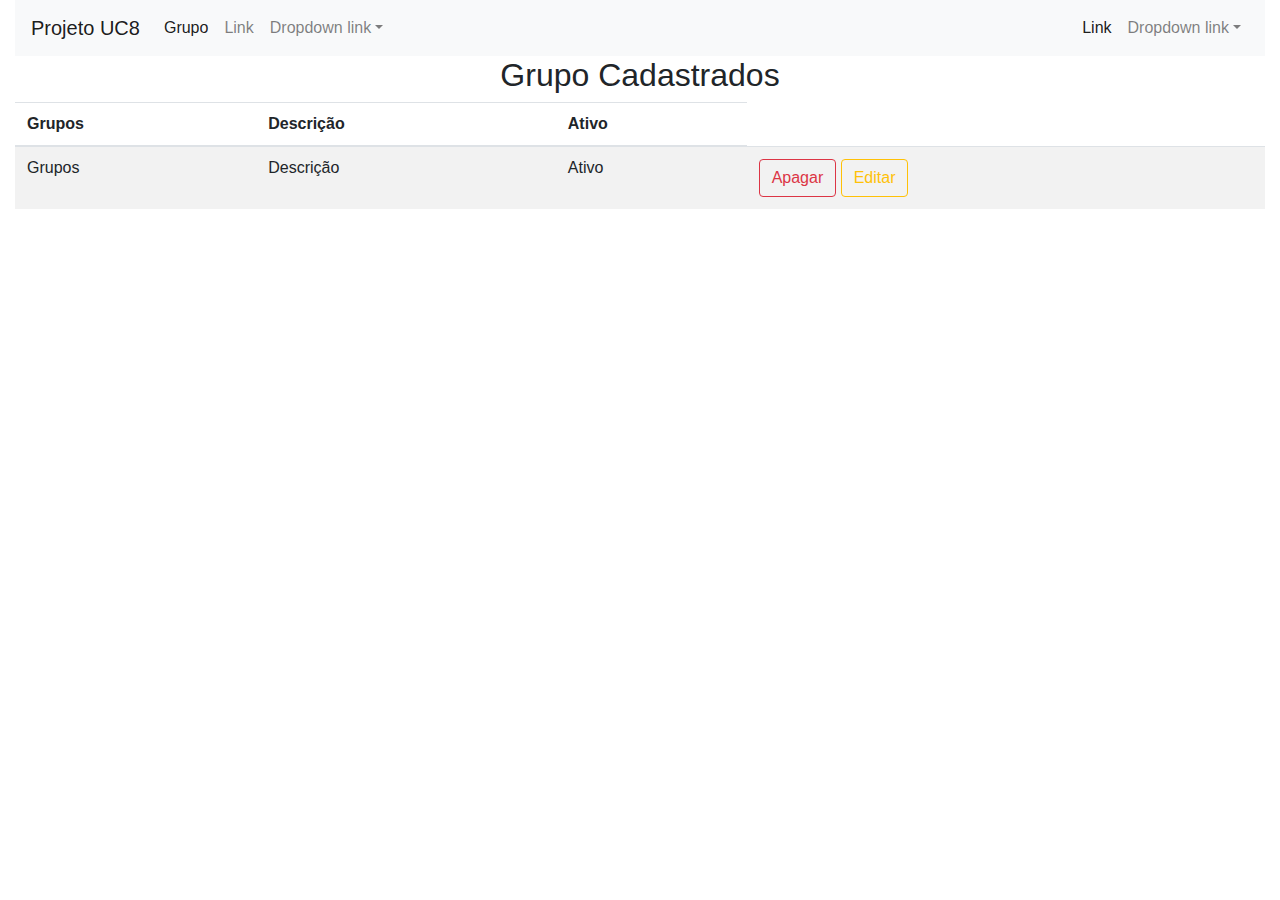
==== src/main/resources/views/grupos.html @ 52d296a6 "funcionalidade apagar ligado no db" ====
<html xmlns:th="https://www.thymeleaf.org/">
<head>
	<meta charset="utf-8">
	<meta name="viewport" content="width=device-width, initial-scale=1">
  	<link rel="stylesheet" href="https://cdn.jsdelivr.net/npm/bootstrap@4.6.1/dist/css/bootstrap.min.css">
  	<script src="https://cdn.jsdelivr.net/npm/jquery@3.6.0/dist/jquery.slim.min.js"></script>
  	<script src="https://cdn.jsdelivr.net/npm/popper.js@1.16.1/dist/umd/popper.min.js"></script>
  	<script src="https://cdn.jsdelivr.net/npm/bootstrap@4.6.1/dist/js/bootstrap.bundle.min.js"></script>
</head>
<body>
<div class="container-fluid">
	<div class="row">
		<div class="col-md-12">
			<nav class="navbar navbar-expand-lg navbar-light bg-light">
				 
				<button class="navbar-toggler" type="button" data-toggle="collapse" data-target="#bs-example-navbar-collapse-1">
					<span class="navbar-toggler-icon"></span>
				</button> <a class="navbar-brand" href="#">Projeto UC8</a>
				<div class="collapse navbar-collapse" id="bs-example-navbar-collapse-1">
					<ul class="navbar-nav">
						<li class="nav-item active">
							 <a class="nav-link" href="#">Grupo <span class="sr-only">(current)</span></a>
						</li>
						<li class="nav-item">
							 <a class="nav-link" href="#">Link</a>
						</li>
						<li class="nav-item dropdown">
							 <a class="nav-link dropdown-toggle" href="http://example.com" id="navbarDropdownMenuLink" data-toggle="dropdown">Dropdown link</a>
							<div class="dropdown-menu" aria-labelledby="navbarDropdownMenuLink">
								 <a class="dropdown-item" href="#">Action</a> <a class="dropdown-item" href="#">Another action</a> <a class="dropdown-item" href="#">Something else here</a>
								<div class="dropdown-divider">
								</div> <a class="dropdown-item" href="#">Separated link</a>
							</div>
						</li>
					</ul>
					<!-- <form class="form-inline">
						<input class="form-control mr-sm-2" type="text" /> 
						<button class="btn btn-primary my-2 my-sm-0" type="submit">
							Search
						</button>
					</form> -->
					<ul class="navbar-nav ml-md-auto">
						<li class="nav-item active">
							 <a class="nav-link" href="#">Link <span class="sr-only">(current)</span></a>
						</li>
						<li class="nav-item dropdown">
							 <a class="nav-link dropdown-toggle" href="http://example.com" id="navbarDropdownMenuLink" data-toggle="dropdown">Dropdown link</a>
							<div class="dropdown-menu dropdown-menu-right" aria-labelledby="navbarDropdownMenuLink">
								 <a class="dropdown-item" href="#">Action</a> <a class="dropdown-item" href="#">Another action</a> <a class="dropdown-item" href="#">Something else here</a>
								<div class="dropdown-divider">
								</div> <a class="dropdown-item" href="#">Separated link</a>
							</div>
						</li>
					</ul>
				</div>
			</nav>
		</div>
	</div>
</div>
<div class="container-fluid">
	<h2 style="text-align: center;">Grupo Cadastrados</h2>         
  <table class="table table-striped">
    <thead>
      <tr>
        <th>Grupos</th>
        <th>Descrição</th>
        <th>Ativo</th>
      </tr>
    </thead>
    <tbody>
      <tr th:each="grupos:${grupos}">
        <td th:text=${grupos.grupo}>Grupos</td>
        <td th:text=${grupos.descricao}>Descrição</td>
        <td th:text=${grupos.ativo}>Ativo</td>
         <td>
        	<a th:href="@{/grupos/{id}(id=${grupos.id})}" class="btn btn-outline-danger">Apagar</a>
        	<a class="btn btn-outline-warning">Editar</a>
        </td>
      </tr>
    </tbody>
  </table>
</div>
</body>
</html>
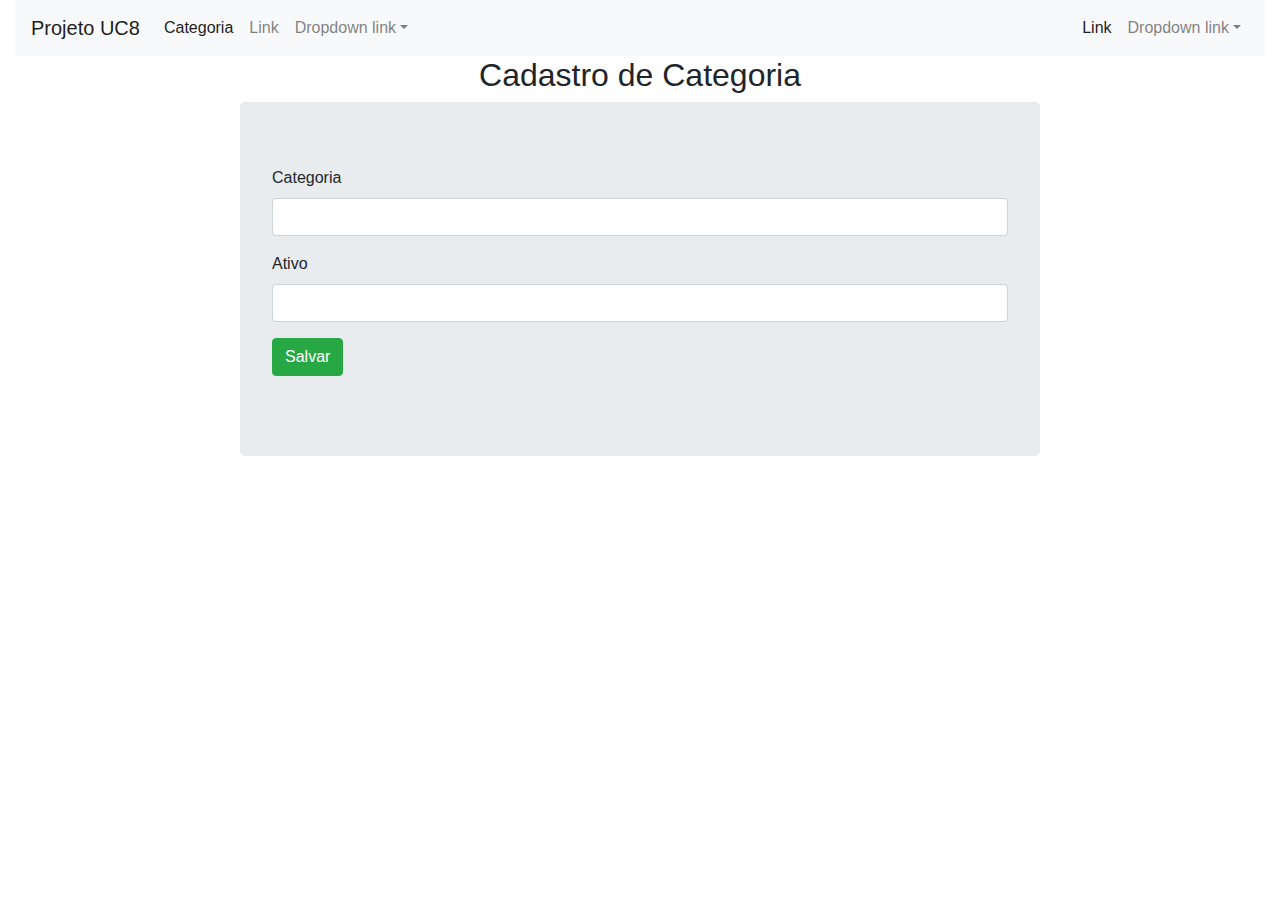
==== commit 19ec3b23: "corrigido erros de insert" ====
--- a/src/main/resources/views/grupos.html
+++ b/src/main/resources/views/grupos.html
@@ -19,7 +19,7 @@
 				<div class="collapse navbar-collapse" id="bs-example-navbar-collapse-1">
 					<ul class="navbar-nav">
 						<li class="nav-item active">
-							 <a class="nav-link" href="#">Grupo <span class="sr-only">(current)</span></a>
+							 <a class="nav-link" th:href="@{/categoria}">Categoria <span class="sr-only">(current)</span></a>
 						</li>
 						<li class="nav-item">
 							 <a class="nav-link" href="#">Link</a>
@@ -58,26 +58,20 @@
 	</div>
 </div>
 <div class="container-fluid">
-	<h2 style="text-align: center;">Grupo Cadastrados</h2>         
-  <table class="table table-striped">
-    <thead>
-      <tr>
-        <th>Grupos</th>
-        <th>Descrição</th>
-        <th>Ativo</th>
-      </tr>
-    </thead>
-    <tbody>
-      <tr th:each="grupos:${grupos}">
-        <td th:text=${grupos.grupo}>Grupos</td>
-        <td th:text=${grupos.descricao}>Descrição</td>
-        <td th:text=${grupos.ativo}>Ativo</td>
-         <td>
-        	<a th:href="@{/grupos/{id}(id=${grupos.id})}" class="btn btn-outline-danger">Apagar</a>
-        	<a class="btn btn-outline-warning">Editar</a>
-        </td>
-      </tr>
-    </tbody>
+	<h2 style="text-align: center;">Cadastro de Categoria</h2>
+	<div class="jumbotron" style="width: 800px; margin: 0 auto;">
+		<form th:action="@{/categoria}" th:object="${categoria}" method="POST">
+			<div class="form-group">
+				<label>Categoria</label>
+				<input type="text" name="categoria" th:field="*{descricao}" class="form-control" required>
+			</div>
+			<div class="form-group">
+				<label>Ativo</label>
+				<input type="text" name="categoria" th:field="*{ativo}" class="form-control" required>
+			</div>
+			<button class="btn btn-success">Salvar</button>
+		</form>
+	</div>
   </table>
 </div>
 </body>
